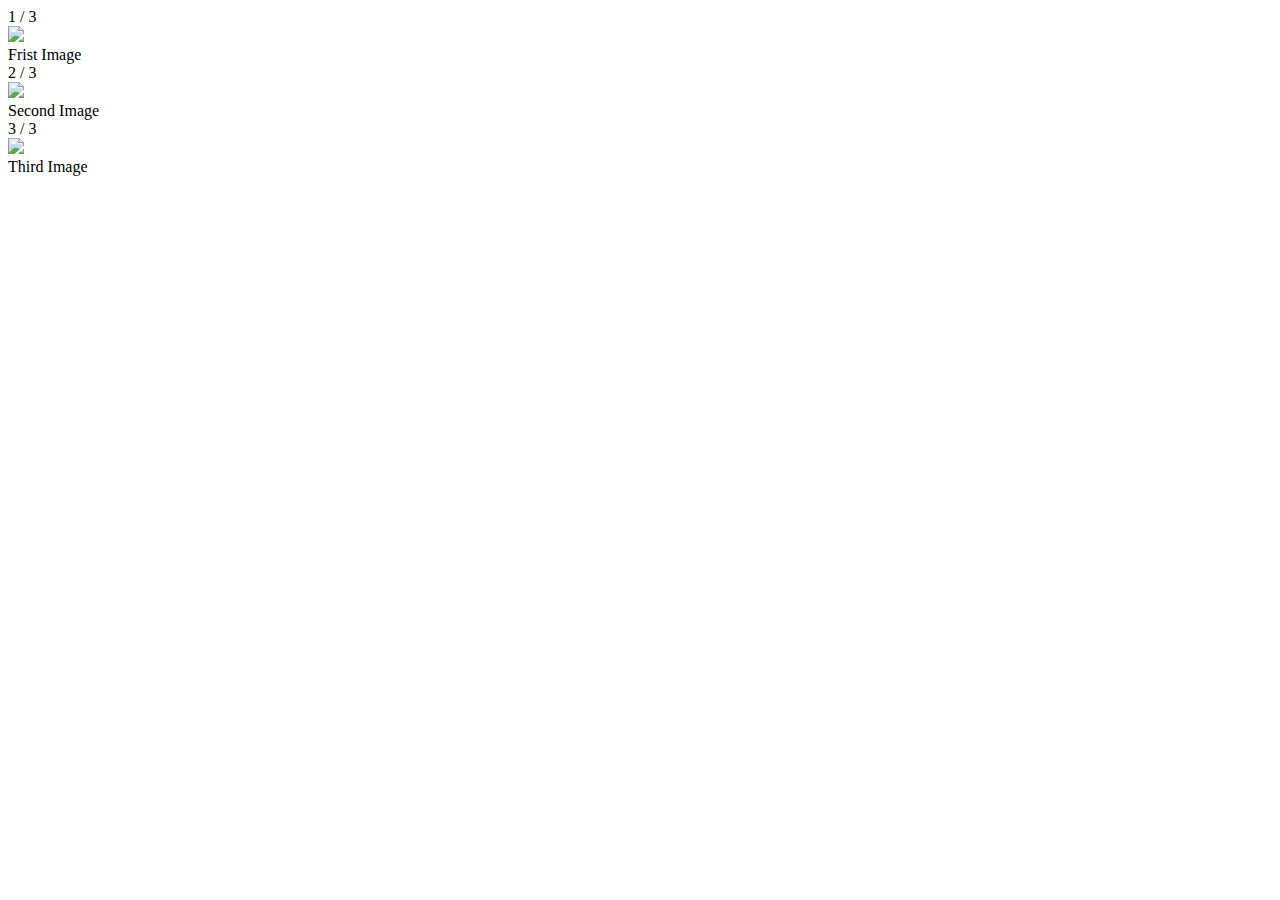
==== SlideShow.html @ b6099565 "Html-ul, CSS-ul si JavaScript-ul pentru SlideShow." ====
<!DOCTYPE html>
<html lang="en">
<head>
    <meta charset="UTF-8">
    <meta http-equiv="X-UA-Compatible" content="IE=edge">
    <meta name="viewport" content="width=device-width, initial-scale=1.0">
    <title>Document</title>
</head>
<body>
    <div class="slideshow-container">

        <div class="mySlides fade">
            <div class="numbertext">1 / 3 </div>
            <img src="programming1.jpg" style="width:100%">
            <div class="text">Frist Image</div>
        </div>

        <div class="mySlides fade">
            <div class="numbertext">2 / 3 </div>
            <img src="programming2.jpg" style="width:100%">
            <div class="text">Second Image</div>
        </div>

        <div class="mySlides fade">
            <div class="numbertext">3 / 3 </div>
            <img src="programming3.jpg" style="width:100%">
            <div class="text">Third Image</div>
        </div>
    </div>
    <br>

    <div style="text-align:center">
        <span class="dot"></span>
        <span class="dot"></span>
        <span class="dot"></span>
    </div>
</body>
</html>
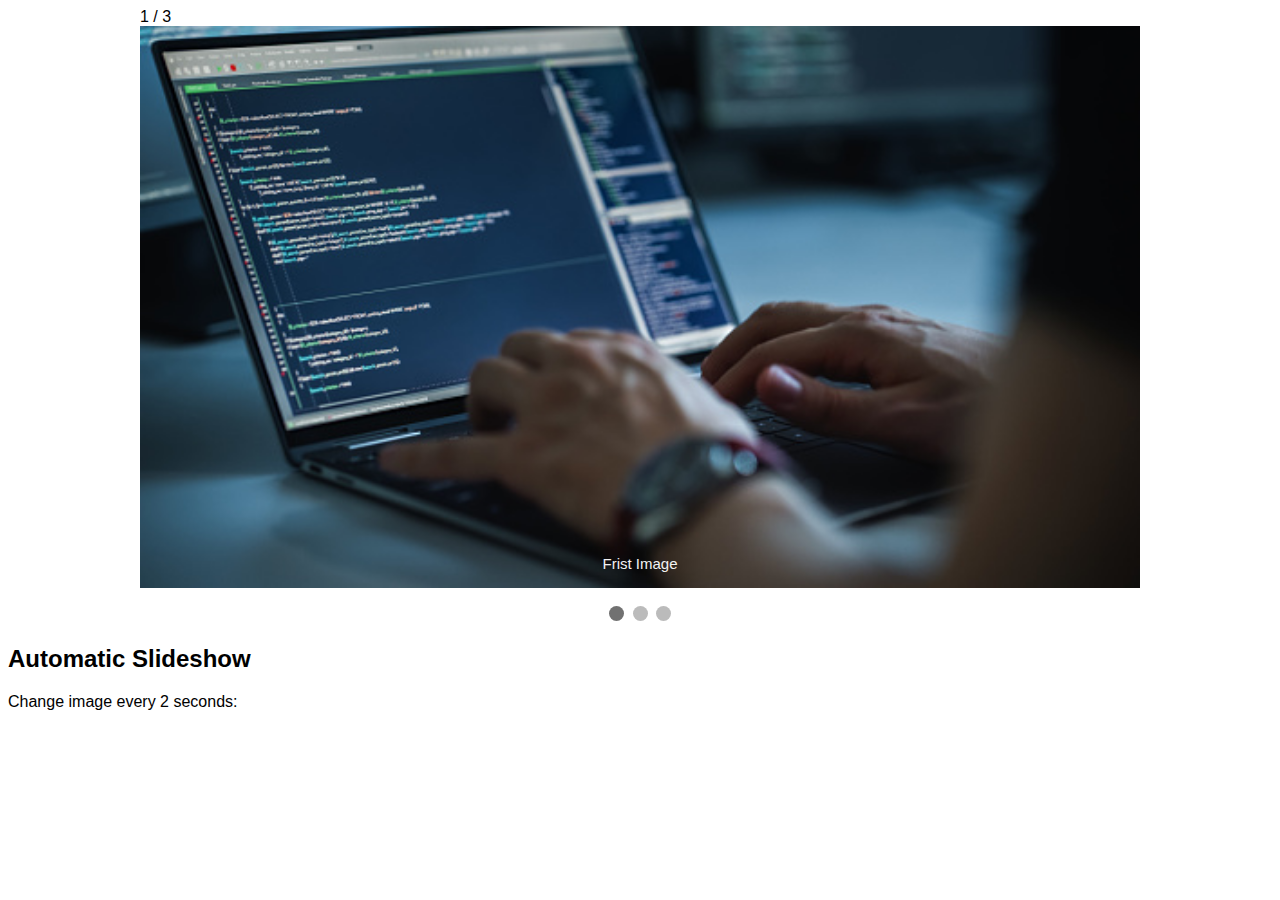
==== commit ce1af61e: "all works" ====
--- a/SlideShow.html
+++ b/SlideShow.html
@@ -1,38 +1,43 @@
 <!DOCTYPE html>
 <html lang="en">
-<head>
-    <meta charset="UTF-8">
-    <meta http-equiv="X-UA-Compatible" content="IE=edge">
-    <meta name="viewport" content="width=device-width, initial-scale=1.0">
+  <head>
+    <meta charset="UTF-8" />
+    <meta http-equiv="X-UA-Compatible" content="IE=edge" />
+    <meta name="viewport" content="width=device-width, initial-scale=1.0" />
     <title>Document</title>
-</head>
-<body>
+    <link rel="stylesheet" href="./style.css" />
+  </head>
+  <body>
     <div class="slideshow-container">
+      <div class="mySlides fade">
+        <div class="numbertext">1 / 3</div>
+        <img src="./programming1.jpg" style="width: 100%; height: 200" />
+        <div class="text">Frist Image</div>
+      </div>
 
-        <div class="mySlides fade">
-            <div class="numbertext">1 / 3 </div>
-            <img src="programming1.jpg" style="width:100%">
-            <div class="text">Frist Image</div>
-        </div>
+      <div class="mySlides fade">
+        <div class="numbertext">2 / 3</div>
+        <img src="./programming2.jpg" style="width: 100%; height: 200" />
+        <div class="text">Second Image</div>
+      </div>
 
-        <div class="mySlides fade">
-            <div class="numbertext">2 / 3 </div>
-            <img src="programming2.jpg" style="width:100%">
-            <div class="text">Second Image</div>
-        </div>
+      <div class="mySlides fade">
+        <div class="numbertext">3 / 3</div>
+        <img src="./programming3.jpg" style="width: 100%; height: 200" />
+        <div class="text">Third Image</div>
+      </div>
+    </div>
+    <br />
 
-        <div class="mySlides fade">
-            <div class="numbertext">3 / 3 </div>
-            <img src="programming3.jpg" style="width:100%">
-            <div class="text">Third Image</div>
-        </div>
+    <div style="text-align: center">
+      <span class="dot"></span>
+      <span class="dot"></span>
+      <span class="dot"></span>
     </div>
-    <br>
 
-    <div style="text-align:center">
-        <span class="dot"></span>
-        <span class="dot"></span>
-        <span class="dot"></span>
-    </div>
-</body>
-</html>+    <h2>Automatic Slideshow</h2>
+    <p>Change image every 2 seconds:</p>
+
+    <script src="./SlideShow.js"></script>
+  </body>
+</html>
--- a/style.css
+++ b/style.css
@@ -0,0 +1,70 @@
+* {
+  box-sizing: border-box;
+}
+body {
+  font-family: Verdana, sans-serif;
+}
+.mySlides {
+  display: none;
+}
+img {
+  vertical-align: middle;
+}
+
+.slideshow-container {
+  max-width: 1000px;
+  position: relative;
+  margin: auto;
+}
+
+.text {
+  color: #f2f2f2;
+  font-size: 15px;
+  padding: 8px 12px;
+  position: absolute;
+  bottom: 8px;
+  width: 100%;
+  text-align: center;
+}
+
+.numberText {
+  color: #f2f2f2;
+  font-size: 12px;
+  padding: 8px 12px;
+  position: absolute;
+  top: 0;
+}
+
+.dot {
+  height: 15px;
+  width: 15px;
+  margin: 0 2px;
+  background-color: #bbb;
+  border-radius: 50%;
+  display: inline-block;
+  transition: background-color 0.6s ease;
+}
+
+.active {
+  background-color: #717171;
+}
+
+.fade {
+  animation-name: fade;
+  animation-duration: 1.5;
+}
+
+@keyframes fade {
+  from {
+    opacity: 0.4;
+  }
+  to {
+    opacity: 1;
+  }
+}
+
+@media only screen and (max-width: 300px) {
+  .text {
+    font-size: 11px;
+  }
+}
